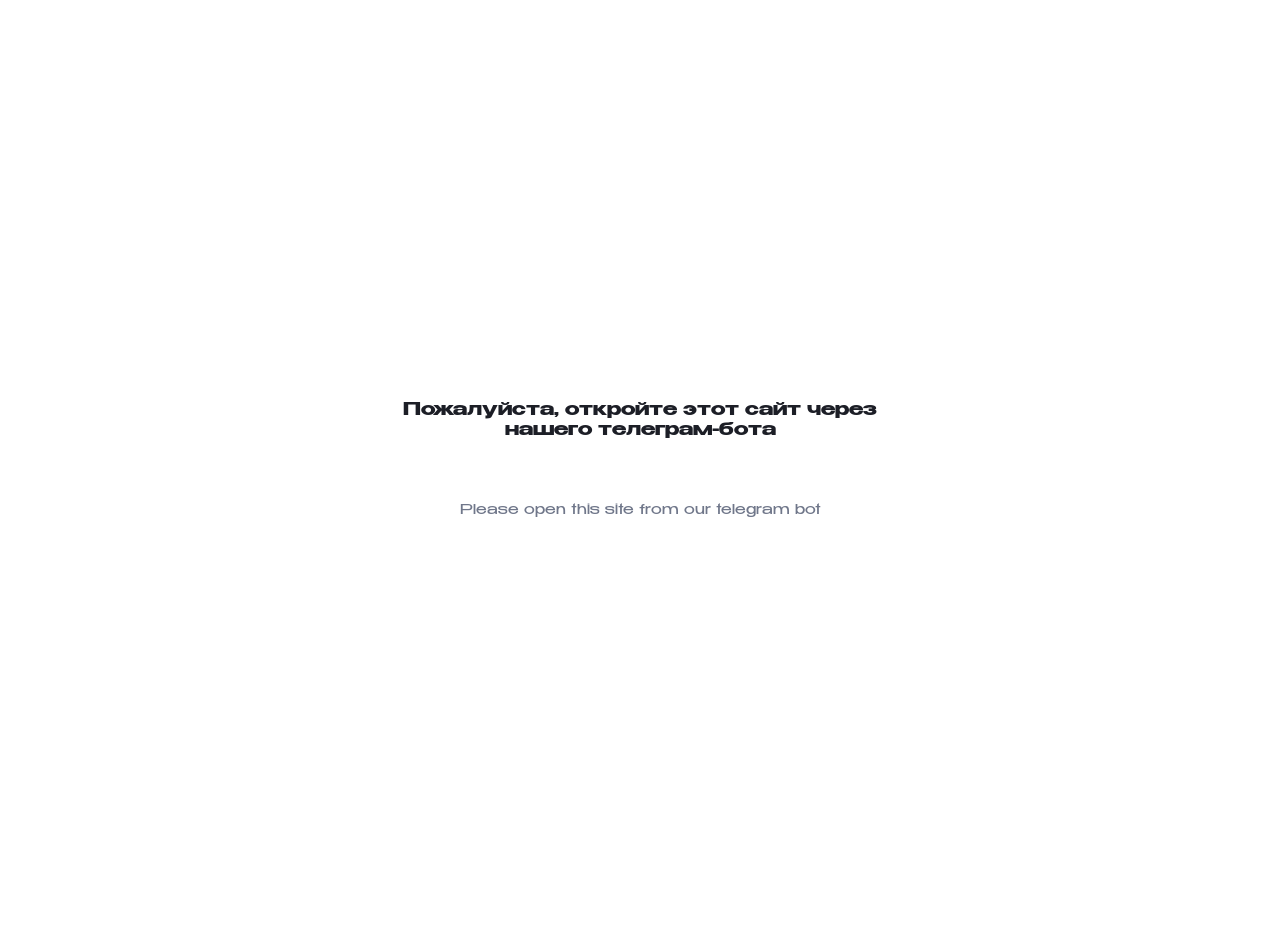
==== index.html @ e664747a "Update index.html" ====
<!DOCTYPE html>
<html lang="ru">
<head>
    <meta charset="UTF-8">
    <meta name="viewport" content="width=device-width, initial-scale=1.0, maximum-scale=1.0, user-scalable=no">
    <title>REC CHURCH</title>
    <script src="https://telegram.org/js/telegram-web-app.js"></script>
    <link rel="stylesheet" href="app.css">
</head>
<body>
    
    <div class="desktop-warning">
        <div class="w1">Пожалуйста, откройте этот сайт через нашего телеграм-бота</div>
        <div class="w2">Please open this site from our telegram bot</div>
    </div>
    
    <div class="app-content">
        <h2>Welcome to REC.CHURCH</h2>
    </div>
    <script type="text/babel" src="src/App.jsx"></script>
</body>
</html>
---- app.css ----
:root {
    --bg-color: var(--tg-theme-bg-color, #ffffff);
    --text-color: var(--tg-theme-text-color, #000000);
    --hint-color: var(--tg-theme-hint-color, #999999);
    --button-color: var(--tg-theme-button-color, #2481cc);
    --button-text-color: var(--tg-theme-button-text-color, #ffffff);
    --secondary-bg-color: var(--tg-theme-secondary-bg-color, #f4f4f5);
}

@font-face {
    font-family: 'Benzin';
    src: url('fonts/Benzin-Regular.woff2') format('woff2');
    font-weight: 400;
    font-style: normal;
    font-display: swap;
}

@font-face {
    font-family: 'Benzin';
    src: url('fonts/Benzin-Medium.woff2') format('woff2');
    font-weight: 500;
    font-style: normal;
    font-display: swap;
}

@font-face {
    font-family: 'Benzin';
    src: url('fonts/Benzin-Semibold.woff2') format('woff2');
    font-weight: 600;
    font-style: normal;
    font-display: swap;
}

@font-face {
    font-family: 'Benzin';
    src: url('fonts/Benzin-Bold.woff2') format('woff2');
    font-weight: 700;
    font-style: normal;
    font-display: swap;
}

@font-face {
    font-family: 'Benzin';
    src: url('fonts/Benzin-ExtraBold.woff2') format('woff2');
    font-weight: 800;
    font-style: normal;
    font-display: swap;
}

body {
    font-family: 'Benzin', sans-serif;
    background-color: var(--bg-color);
    color: var(--text-color);
    padding: 16px;
    display: flex;
    flex-direction: column;
    min-height: 100vh;
    margin: 0;
}

.app-content {
    display: none;
}

.desktop-warning {
    display: block;
    position: relative;
    width: 100%;
    height: 100vh;
}

.w1 {
    color: #1C1E26;
    font-weight: 700;
    font-size: 18px;
    text-align: center;
    position: absolute;
    top: 45%;
    left: 50%;
    transform: translate(-50%, -50%);
    width: 90%;
    max-width: 500px;
}

.w2 {
    color: #70778A;
    font-weight: 400;
    font-size: 14px;
    text-align: center;
    position: absolute;
    top: 55%;
    left: 50%;
    transform: translate(-50%, -50%);
    width: 90%;
    max-width: 500px;
}

@media screen and (min-width: 361px) and (max-width: 480px) {
    .desktop-warning {
        display: none;
    }
    .app-content {
        display: flex;
        flex-direction: column;
        padding: 16px;
    }

    .app-card {
        background-color: var(--secondary-bg-color);
        border-radius: 12px;
        padding: 16px;
        font-size: 15px;
    }
}

@media screen and (max-width: 360px) {
    .desktop-warning {
        display: none;
    }
    .app-content {
        display: flex;
        flex-direction: column;
        padding: 8px;
    }
    .app-card {
        background-color: var(--secondary-bg-color);
        border-radius: 8px;
        padding: 10px;
        font-size: 13px;
    }
}
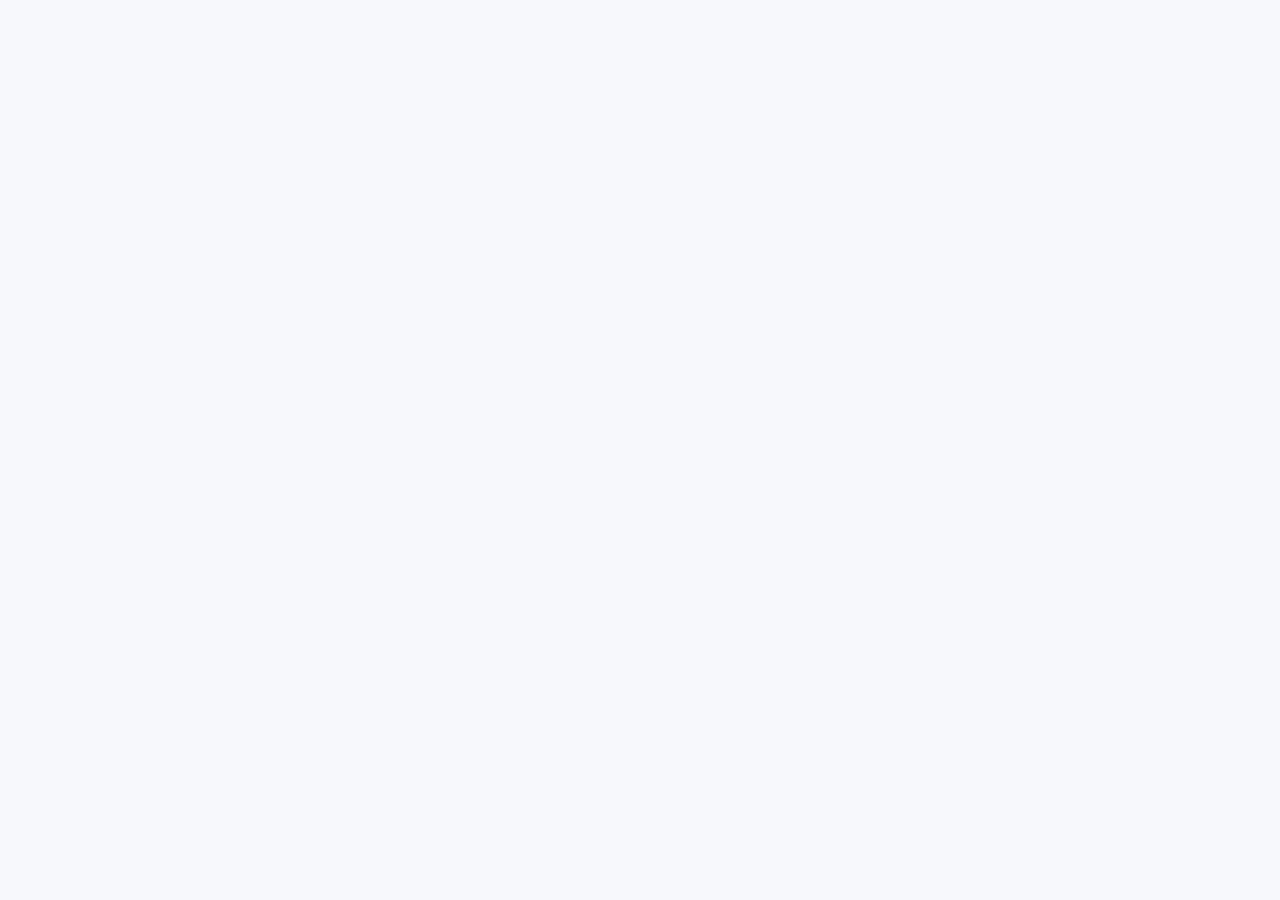
==== commit 5b455353: "Update index.html" ====
--- a/index.html
+++ b/index.html
@@ -8,15 +8,7 @@
     <link rel="stylesheet" href="app.css">
 </head>
 <body>
-    
-    <div class="desktop-warning">
-        <div class="w1">Пожалуйста, откройте этот сайт через нашего телеграм-бота</div>
-        <div class="w2">Please open this site from our telegram bot</div>
-    </div>
-    
-    <div class="app-content">
-        <h2>Welcome to REC.CHURCH</h2>
-    </div>
     <script type="text/babel" src="src/App.jsx"></script>
+    <div class="app-content"></div>
 </body>
 </html>
--- a/app.css
+++ b/app.css
@@ -1,10 +1,30 @@
 :root {
-    --bg-color: var(--tg-theme-bg-color, #ffffff);
-    --text-color: var(--tg-theme-text-color, #000000);
-    --hint-color: var(--tg-theme-hint-color, #999999);
-    --button-color: var(--tg-theme-button-color, #2481cc);
-    --button-text-color: var(--tg-theme-button-text-color, #ffffff);
-    --secondary-bg-color: var(--tg-theme-secondary-bg-color, #f4f4f5);
+    --bg-color: var(--tg-theme-bg-color, #F7F8FC);
+    --text-color: var(--tg-theme-text-color, #1C1E26);
+    --hint-color: var(--tg-theme-hint-color, #70778A);
+
+    --button-color: var(--tg-theme-button-color, #6A3DFF);
+    --button-text-color: var(--tg-theme-button-text-color, #FFFFFF);
+
+    --secondary-bg-color: var(
+        --tg-theme-secondary-bg-color,
+        #FFFFFF
+    );
+
+    --primary: #6A3DFF;
+    --accent: #FF3D8D;
+    --blue: #33B7FF;
+
+    --card-bg: #FFFFFF;
+    --card-secondary: #F3F4F8;
+    --card-purple: #EDE7FF;
+    --card-blue: #EEF8FF;
+    --card-pink: #FFF0F7;
+
+    --border: #E8EAF2;
+
+    --radius: 18px;
+    --spacing: 16px;
 }
 
 @font-face {
@@ -47,85 +67,89 @@
     font-display: swap;
 }
 
+* {
+    box-sizing: border-box;
+}
+
+html {
+    font-size: 16px;
+}
+
 body {
+    margin: 0;
+    min-height: 100dvh;
     font-family: 'Benzin', sans-serif;
     background-color: var(--bg-color);
     color: var(--text-color);
-    padding: 16px;
-    display: flex;
-    flex-direction: column;
-    min-height: 100vh;
-    margin: 0;
+
+    padding:
+        env(safe-area-inset-top)
+        0
+        env(safe-area-inset-bottom)
+        0;
+}
+
+.desktop-warning {
+    display: none;
 }
 
 .app-content {
-    display: none;
+    display: flex;
+    flex-direction: column;
+    width: 100%;
+    min-height: 100dvh;
+    padding: 16px;
 }
 
-.desktop-warning {
-    display: block;
-    position: relative;
+.app-card {
     width: 100%;
-    height: 100vh;
+    background-color: var(--card-bg);
+    border: 1px solid var(--border);
+    border-radius: var(--radius);
+    padding: 18px;
+    font-size: 15px;
+    line-height: 1.45;
 }
 
-.w1 {
-    color: #1C1E26;
-    font-weight: 700;
-    font-size: 18px;
-    text-align: center;
-    position: absolute;
-    top: 45%;
-    left: 50%;
-    transform: translate(-50%, -50%);
-    width: 90%;
-    max-width: 500px;
+.navigation {
+    background-color: var(--card-bg);
 }
 
-.w2 {
-    color: #70778A;
-    font-weight: 400;
-    font-size: 14px;
-    text-align: center;
-    position: absolute;
-    top: 55%;
-    left: 50%;
-    transform: translate(-50%, -50%);
-    width: 90%;
-    max-width: 500px;
-}
+@media screen and (max-width: 359px) {
 
-@media screen and (min-width: 361px) and (max-width: 480px) {
-    .desktop-warning {
-        display: none;
-    }
     .app-content {
-        display: flex;
-        flex-direction: column;
-        padding: 16px;
+        padding: 12px;
     }
 
     .app-card {
-        background-color: var(--secondary-bg-color);
-        border-radius: 12px;
-        padding: 16px;
-        font-size: 15px;
+        padding: 14px;
+        border-radius: 16px;
+        font-size: 14px;
     }
 }
 
-@media screen and (max-width: 360px) {
+/* На экранах от 768px и шире (компьютеры) показываем заглушку */
+@media screen and (min-width: 768px) {
     .desktop-warning {
-        display: none;
-    }
-    .app-content {
         display: flex;
         flex-direction: column;
-        padding: 8px;
+        align-items: center;
+        justify-content: center;
+        text-align: center;
+        min-height: 100dvh;
+        padding: 20px;
+        background-color: var(--bg-color);
+        color: var(--text-color);
+        gap: 10px;
     }
-    .app-card {
-        background-color: var(--secondary-bg-color);
-        border-radius: 8px;
-        padding: 10px;
-        font-size: 13px;
+
+    .desktop-warning .w1 {
+        font-size: 18px;
+        font-weight: 700;
+    }
+
+    .desktop-warning .w2 {
+        font-size: 15px;
+        color: var(--hint-color);
     }
 }
